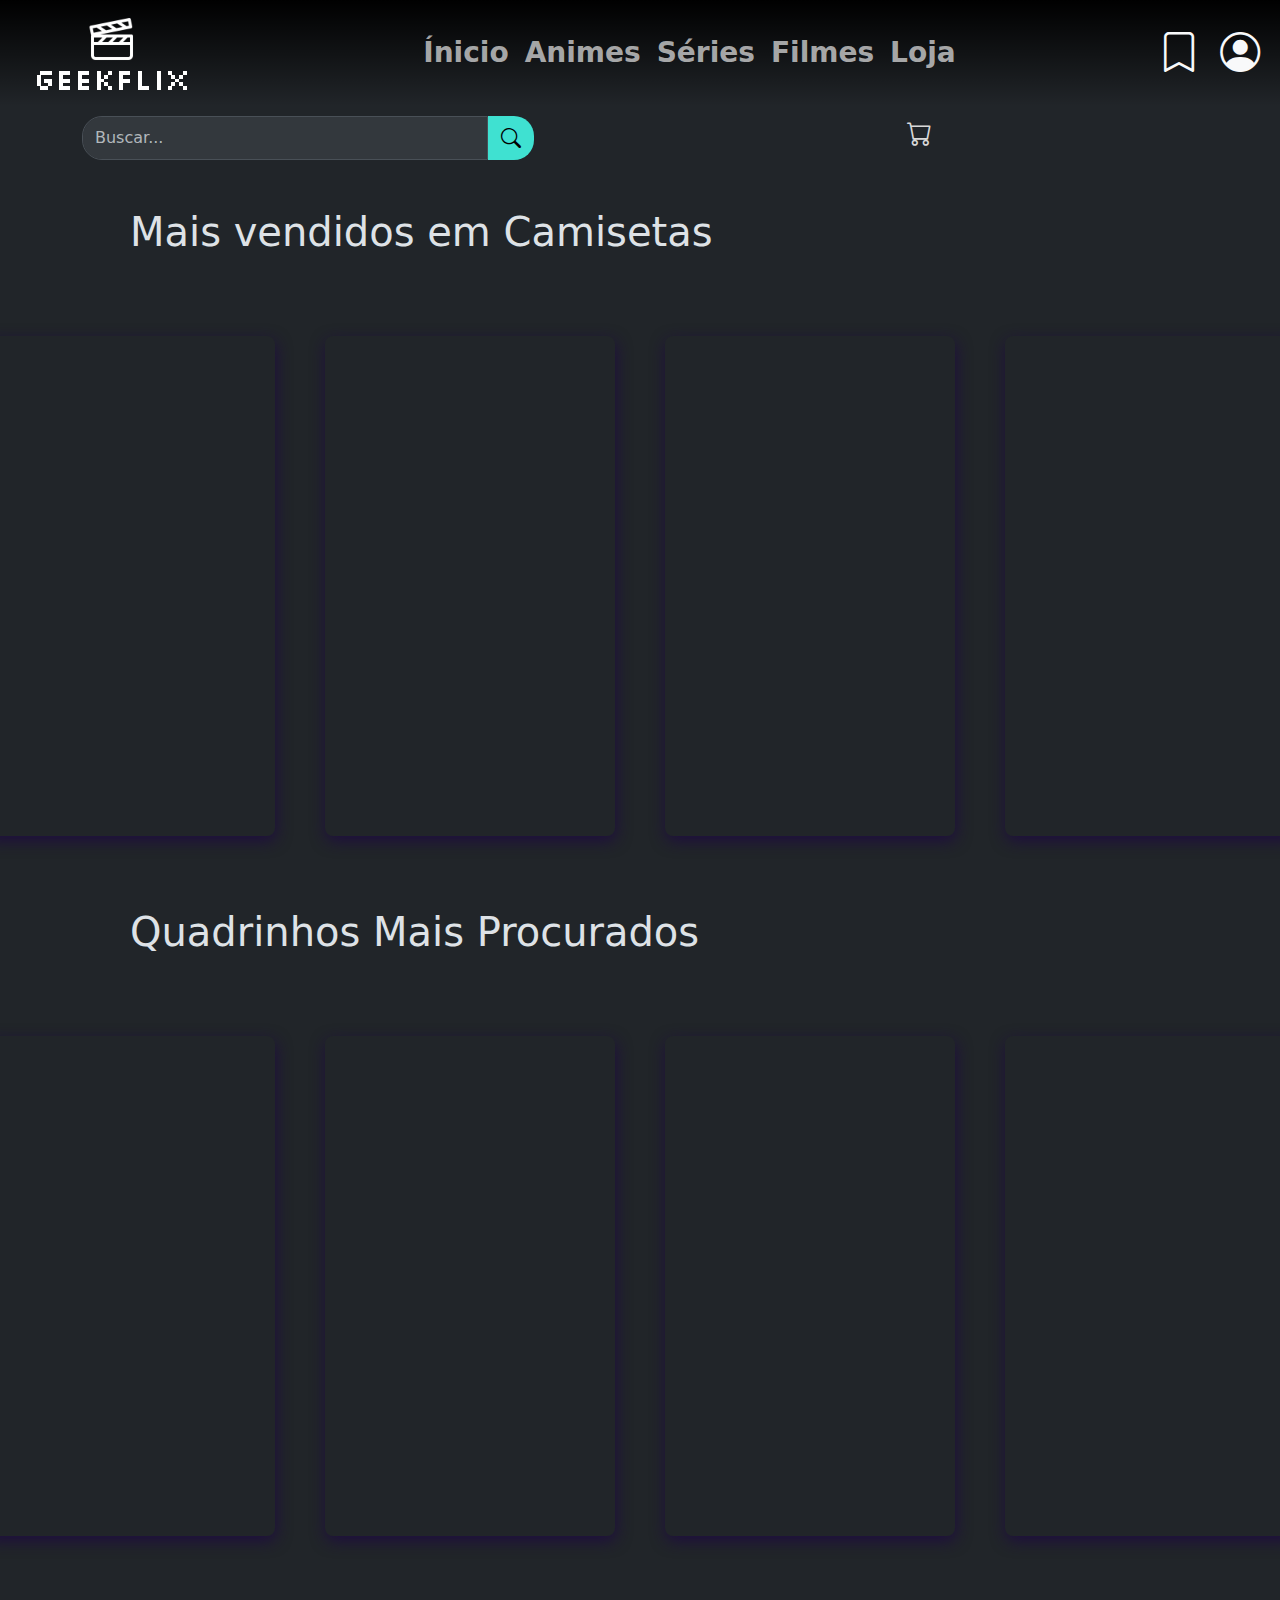
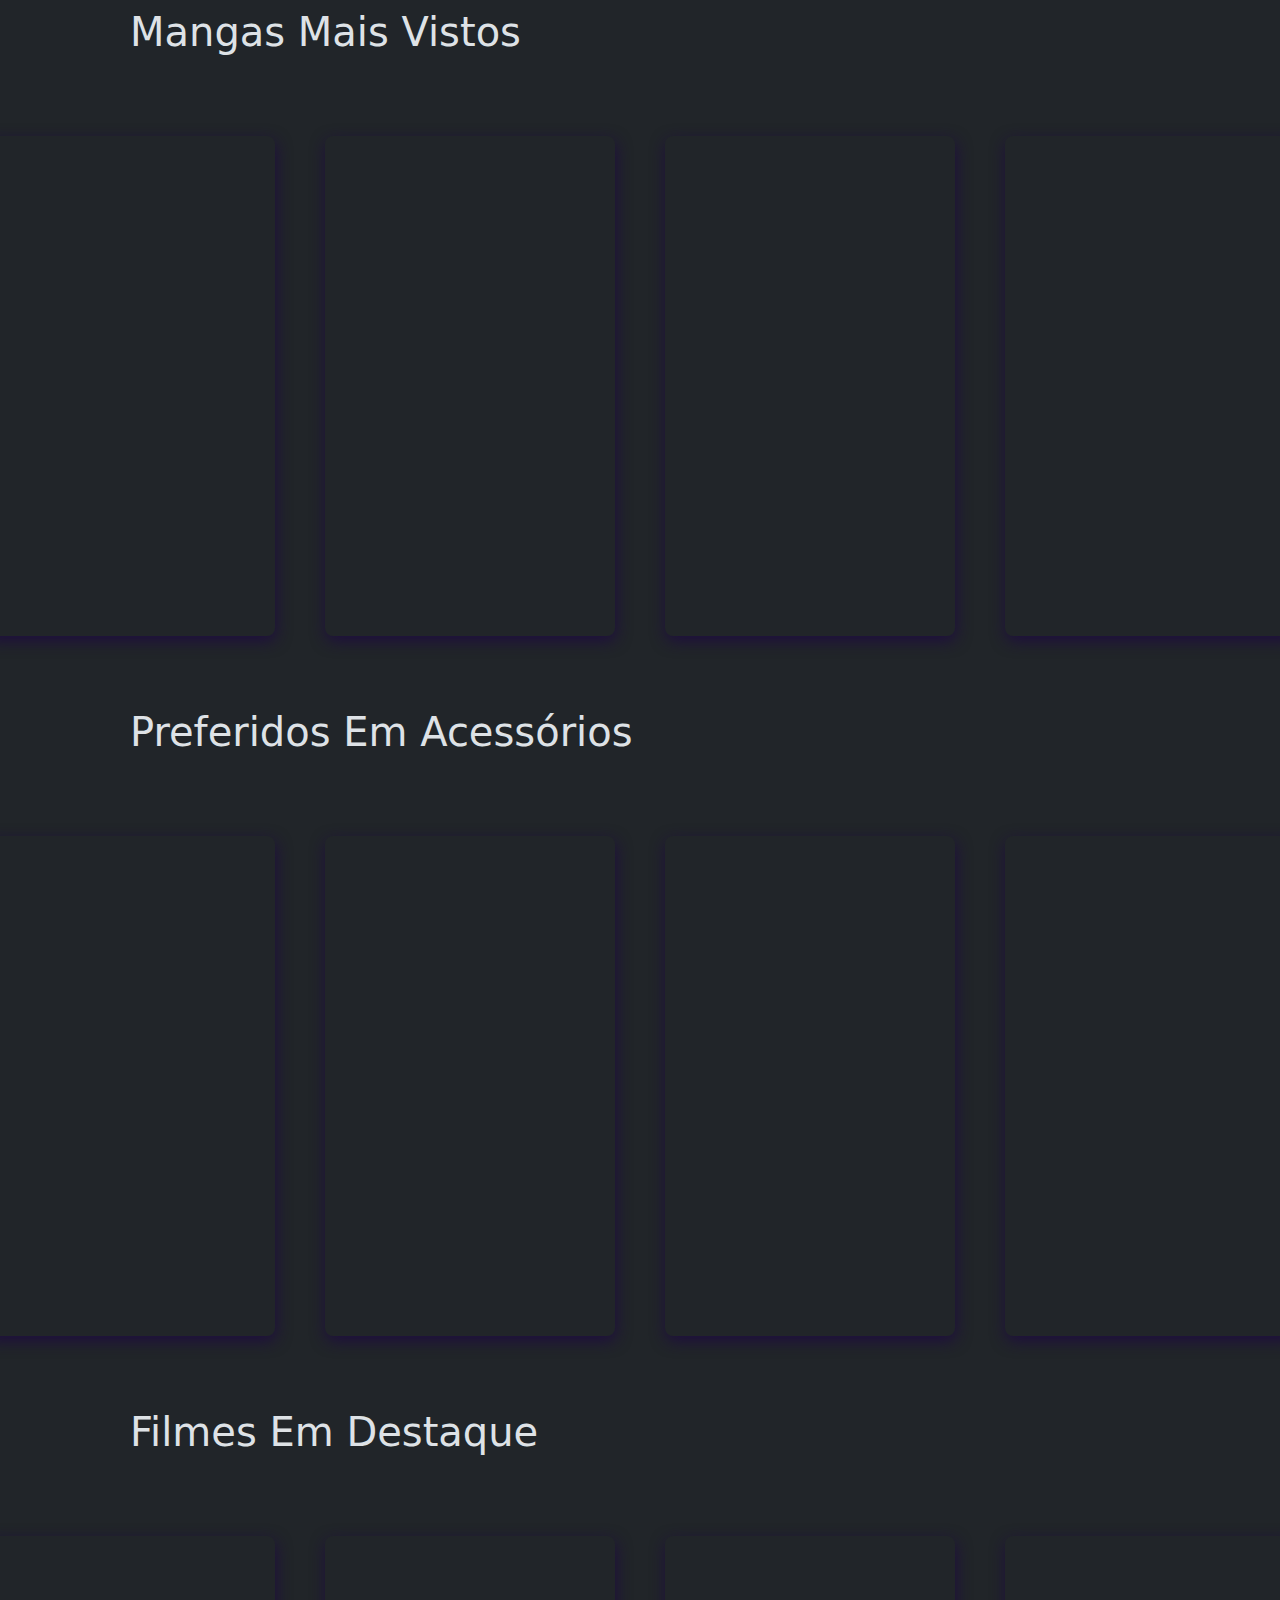
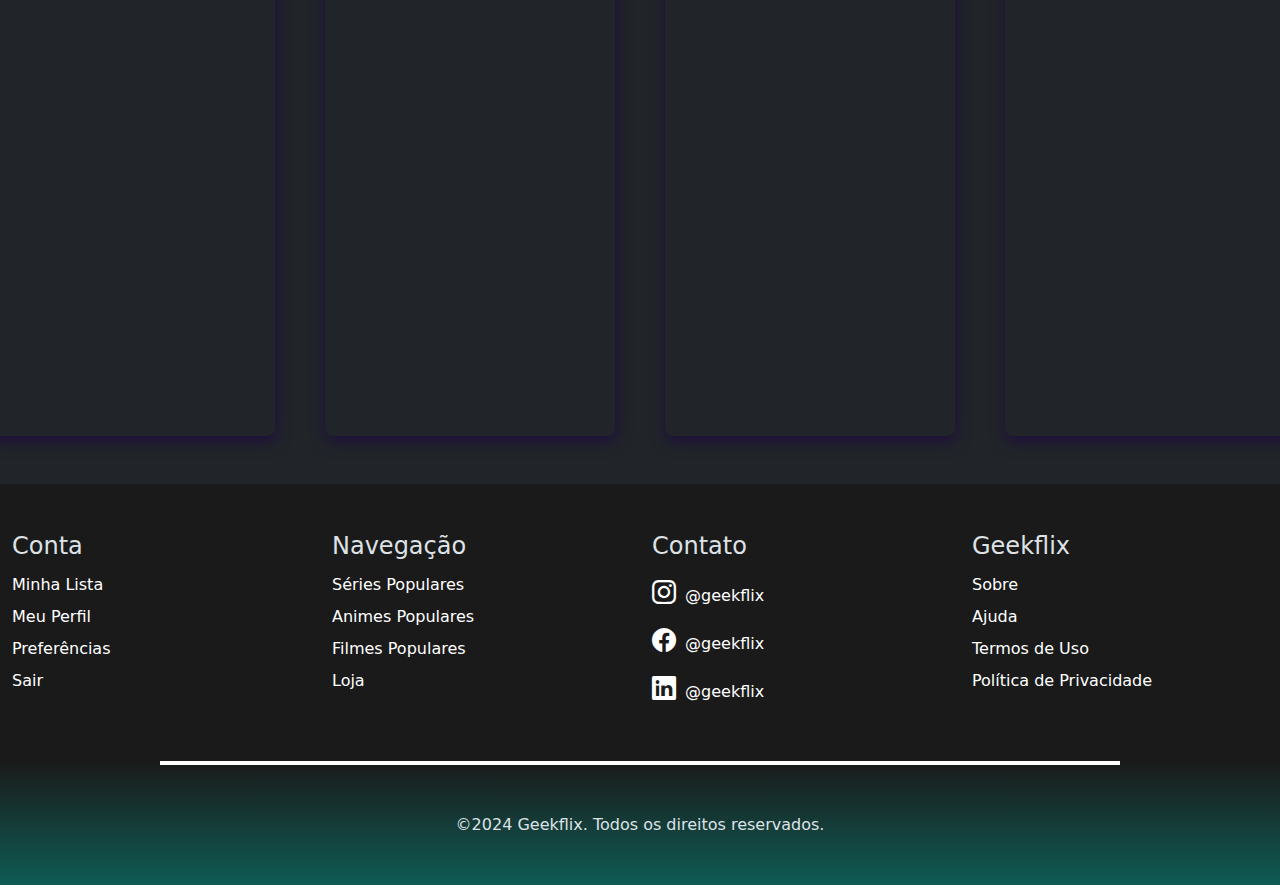
==== Area_Loja.html @ 6a442ac2 "UPDATE: update" ====
<!DOCTYPE html>
<html lang="en" data-bs-theme="dark">

<head>
  <meta charset="UTF-8">
  <meta name="viewport" content="width=device-width, initial-scale=1.0">

  <link href="https://cdn.jsdelivr.net/npm/bootstrap@5.3.3/dist/css/bootstrap.min.css" rel="stylesheet"
    integrity="sha384-QWTKZyjpPEjISv5WaRU9OFeRpok6YctnYmDr5pNlyT2bRjXh0JMhjY6hW+ALEwIH" crossorigin="anonymous">
  <script src="https://cdn.jsdelivr.net/npm/bootstrap@5.3.3/dist/js/bootstrap.bundle.min.js"
    integrity="sha384-YvpcrYf0tY3lHB60NNkmXc5s9fDVZLESaAA55NDzOxhy9GkcIdslK1eN7N6jIeHz"
    crossorigin="anonymous"></script>

  <link rel="stylesheet" href="https://cdn.jsdelivr.net/npm/bootstrap-icons@1.11.3/font/bootstrap-icons.min.css">

  <link rel="stylesheet" href="styles/Area_loja.css">

  <title>Geekstore</title>
</head>

<body>


  <header class="navbar navbar-expand-md">
    <div class="container-xxl">
      <a class="navbar-brand" href="./index.html#"><img src="images/logo.png" alt="logo" width="200px"
          height="80px"></a>

      <button class="navbar-toggler" type="button" data-bs-toggle="collapse" data-bs-target="#main-nav"
        aria-controls="main-nav" aria-expanded="false" aria-label="Toggle navigation">
        <span class="navbar-toggler-icon"></span>
      </button>

      <ul class="collapse navbar-nav navbar-collapse flex-row justify-content-center fs-3 fw-bold" id="main-nav">
        <li class="nav-item d-md-block d-none"><a class="nav-link px-2" aria-current="page"
            href="./index.html#">Ínicio</a></li>
        <li class="nav-item d-md-block d-none"><a class="nav-link px-2" href="./index.html#animes">Animes</a>
        </li>
        <li class="nav-item d-md-block d-none"><a class="nav-link px-2" href="./index.html#series">Séries</a>
        </li>
        <li class="nav-item d-md-block d-none"><a class="nav-link px-2" href="./index.html#filmes">Filmes</a>
        </li>
        <li class="nav-item d-block d-md-none"><a class="nav-link px-2" href="./index.html#animes">Assistir</a>
        </li>
        <li class="nav-item"><a class="nav-link px-2" href="#">Loja</a></li>
        <li class="nav-item d-block d-md-none"><a class="nav-link px-2" href="#">Conta</a></li>
        <li class="nav-item d-block d-md-none"><a class="nav-link px-2" href="#">Lista</a></li>
      </ul>

      <div class="justify-content-between d-none d-md-block">
        <a href="./minhalista.html" class="link-light"><i class="bi bi-bookmark h1 px-2"></i></a>
        <a href="#" class="link-light"><i class="bi bi-person-circle h1 px-2"></i></a>
      </div>
    </div>
  </header>


  <main class="container-lg">
    <div class="d-flex w-75" style="margin-top: 10px;">
      <form class="d-flex w-100" role="search">
        <input class="form-control w-50" type="search" placeholder="Buscar..." aria-label="Pesquisar"
          style="border-radius: 20px 0px 0px 20px;  background-color: #33383d; color: white;">
        <button class="btn fs-5" type="submit"
          style="border-radius: 0px 20px 20px 0px; background-color: #3FE1D1; color: black;"><i
            class="bi bi-search"></i></button>
      </form>
      <a href="#"><i class="bi bi-cart" style="color: #D9D9D9; font-size: 25px; margin-left: 50%;"></i></a>
    </div>

    <div class="w-75 h-25 bg-light d-flex justify-content-center"><img src="" alt=""></div>
    <h1 class="p-5">Mais vendidos em Camisetas</h1>

    <br />

    <!-- Cards de camisas -->
    <section>
      <div class="container">
        <div>
          <div class="content">
            <h2>Camiseta Harry Potter Capa Lufa Lufa</h2>
            <span>R$ 79,90</span>
          </div>
        </div>
        <div>
          <div class="content">
            <h2>Camiseta Divertida Mente Vozes da Minha Cabeça</h2>
            <span>R$ 89,90</span>
          </div>
        </div>
        <div>
          <div class="content">
            <h2>Camiseta One Piece Straw Hat</h2>
            <span>R$ 79,90</span>
          </div>
        </div>
        <div>
          <div class="content">
            <h2>Camiseta masculina Majin Boo rosa</h2>
            <span>R$ 89,90</span>
          </div>
        </div>
      </div>
    </section>
    <!-- fim -->
    <br />

    <h1 class="p-5">Quadrinhos Mais Procurados</h1>


    <br />

    <!-- Cards dos quadrinhos -->
    <section>
      <div class="container2">
        <div>
          <div class="content">
            <h2>Homem-Aranha 2099 Vol. 1</h2>
            <span>R$ 104,90</span>
          </div>
        </div>
        <div>
          <div class="content">
            <h2>Deadpool: Sangue Ruim</h2>
            <span>R$ 29,95</span>
          </div>
        </div>
        <div>
          <div class="content">
            <h2>Batman: Um Cavaleiro Das Trevas</h2>
            <span>R$ 37,45</span>
          </div>
        </div>
        <div>
          <div class="content">
            <h2>Ponto De Ignição</h2>
            <span>R$ 42,45</span>
          </div>
        </div>
      </div>
    </section>
    <!-- fim -->
    <br />

    <h1 class="p-5">Mangas Mais Vistos</h1>

    <br />

    <!-- Parte dos mangas-->
    <section>
      <div class="container3">
        <div>
          <div class="content">
            <h2>Jujutsu Kaisen Vol. 25</h2>
            <span>R$ 39,90</span>
          </div>
        </div>
        <div>
          <div class="content">
            <h2>One Piece Vol. 105</h2>
            <span>R$ 34,90</span>
          </div>
        </div>
        <div>
          <div class="content">
            <h2>Berserk Vol. 42</h2>
            <span>R$ 40,90</span>
          </div>
        </div>
        <div>
          <div class="content">
            <h2>Vinland Saga Vol. 24</h2>
            <span>R$ 24,90</span>
          </div>
        </div>
      </div>
    </section>
    <!-- Fim -->
    <br />

    <h1 class="p-5">Preferidos Em Acessórios</h1>

    <br />
    <!-- Parte dos Acessórios-->
    <section>
      <div class="container4">
        <div>
          <div class="content">
            <h2>Captain America - 1/4 Legacy Replica - The Infinity Saga - Iron Studios</h2>
            <span>R$6.999,00</span>
          </div>
        </div>
        <div>
          <div class="content">
            <h2>Ecobag Studio Ghibli Princesa Mononoke</h2>
            <span>R$ 39,90 </span>
          </div>
        </div>
        <div>
          <div class="content">
            <h2>Kit 3 pins Stranger Things multicor</h2>
            <span>R$ 45,90</span>
          </div>
        </div>
        <div>
          <div class="content">
            <h2>Tiara Da Elsa Para Crianças</h2>
            <span>R$ 63,68</span>
          </div>
        </div>
      </div>
    </section>
    <!-- Fim -->
    <br />

    <h1 class="p-5">Filmes Em Destaque</h1>

    <br />
    <!-- Parte dos filmes-->
    <section>
      <div class="container5">
        <div>
          <div class="content">
            <h2>Homem-Aranha: Através do Aranhaverso</h2>
            <span>Ver mais</span>
          </div>
        </div>
        <div>
          <div class="content">
            <h2>De Volta para o Futuro</h2>
            <span>Ver mais</span>
          </div>
        </div>
        <div>
          <div class="content">
            <h2>Avatar</h2>
            <span>Ver mais</span>
          </div>
        </div>
        <div>
          <div class="content">
            <h2>Vingadores: Ultimato</h2>
            <span>Ver mais</span>
          </div>
        </div>
      </div>
    </section>
    <!-- Fim -->
  </main>

  <footer class="pt-5 mt-5">
    <div class="container-xxl">
      <div class="row lh-lg">
        <div class="col-3 d-none d-md-block">
          <h4>Conta</h4>
          <a href="#" class="nav-link link-body-emphasis">Minha Lista</a>
          <a href="#" class="nav-link link-body-emphasis">Meu Perfil</a>
          <a href="#" class="nav-link link-body-emphasis">Preferências</a>
          <a href="#" class="nav-link link-body-emphasis">Sair</a>
        </div>
        <div class="col-3 d-none d-md-block">
          <h4>Navegação</h4>
          <a href="#" class="nav-link link-body-emphasis">Séries Populares</a>
          <a href="#" class="nav-link link-body-emphasis">Animes Populares</a>
          <a href="#" class="nav-link link-body-emphasis">Filmes Populares</a>
          <a href="#" class="nav-link link-body-emphasis">Loja</a>
        </div>
        <div class="col-6 col-md-3">
          <h4>Contato</h4>
          <a href="#" class="nav-link link-body-emphasis"><i class="bi bi-instagram fs-4 me-1"></i>
            @geekflix</a>
          <a href="#" class="nav-link link-body-emphasis"><i class="bi bi-facebook fs-4 me-1"></i>
            @geekflix</a>
          <a href="#" class="nav-link link-body-emphasis"><i class="bi bi-linkedin fs-4 me-1"></i>
            @geekflix</a>
        </div>
        <div class="col-6 col-md-3">
          <h4>Geekflix</h4>
          <a href="#" class="nav-link link-body-emphasis">Sobre</a>
          <a href="#" class="nav-link link-body-emphasis">Ajuda</a>
          <a href="#" class="nav-link link-body-emphasis">Termos de Uso</a>
          <a href="#" class="nav-link link-body-emphasis">Política de Privacidade</a>
        </div>
      </div>
    </div>
    <hr class="my-5 w-75 m-auto border border-2 border-white opacity-100">
    <p class="w-100 text-center pb-5 m-0">&copy;2024 Geekflix. Todos os direitos reservados.</p>
  </footer>
</body>

</html>
---- styles/Area_loja.css ----
@import url("https://fonts.googleapis.com/css2?family=Ubuntu+Mono&display=swap");

header {
  background: linear-gradient(to bottom, #000, #00000000);
  /* background-color: var(--cor-principal); */
}

.search-container {
  display: flex;
  align-items: center;
  width: 100%;
  height: 100%;
  max-width: 500px;
  /* Ajuste o tamanho da barra de busca */
  margin: auto;
  border-radius: 100px;
  /* Bordas arredondadas */
  overflow: hidden;
  /* Sombra para dar destaque */
}

.search-input {
  flex: 1;
  padding: 10px 20px;
  border: none;
  outline: none;
  font-size: 16px;
  background-color: #212529;
  
}

.search-button {
  background-color: #20C997;
  color: #000;
  border: none;
  padding: 2px 20px;
  cursor: pointer;
  display: flex;
  align-items: center;
  justify-content: center;
  
}


.search-button i {
  font-size: 26px;
}


.search-button:hover {
  background-color: #489795;
}



/* Parte das camisetas */
.container {
  width: 100%;
  display: flex;
  justify-content: center;
  height: 500px;
  gap: 50px;
}
.container > div {
  flex: 0 0 290px;
  border-radius: 0.5rem;
  transition: 0.5s ease-in-out;
  cursor: pointer;
  box-shadow: 1px 5px 15px #1e0e3e;
  position: relative;
  overflow: hidden;
}

.container > div:nth-of-type(1) {
  background: url("https://tfcprw.vtexassets.com/arquivos/ids/175076-1200-auto?v=638557137884930000&width=1200&height=auto&aspect=true") no-repeat 50%/cover;
}
.container > div:hover:nth-of-type(1) {
  background: url("https://tfcprw.vtexassets.com/arquivos/ids/175077-1200-auto?v=638557137956230000&width=1200&height=auto&aspect=true") no-repeat 50%/cover;
}

.container > div:nth-of-type(2) {
  background: url("https://tfcprw.vtexassets.com/arquivos/ids/174150-1200-auto?v=638544165686170000&width=1200&height=auto&aspect=true") no-repeat 50%/cover;
}
.container > div:hover:nth-of-type(2) {
  background: url("https://tfcprw.vtexassets.com/arquivos/ids/174152-1200-auto?v=638544165997200000&width=1200&height=auto&aspect=true") no-repeat 50%/cover;
}


.container > div:nth-of-type(3) {
  background: url("https://tfcprw.vtexassets.com/arquivos/ids/175627-1200-auto?v=638599368177200000&width=1200&height=auto&aspect=true") no-repeat 50%/cover;
}
.container > div:hover:nth-of-type(3) {
  background: url("https://tfcprw.vtexassets.com/arquivos/ids/175630-1200-auto?v=638599368721670000&width=1200&height=auto&aspect=true") no-repeat 50%/cover;
}


.container > div:nth-of-type(4) {
  background: url("https://static.riachuelo.com.br/RCHLO/15042960001/portrait/f652d1618db59e3b165174825401219cdb39dd68.jpg?imwidth=600") no-repeat 50%/cover;
}
.container > div:hover:nth-of-type(4) {
  background: url("https://static.riachuelo.com.br/RCHLO/15042960001/portrait/48a8fb1a933102b46953d2cdf5aa59ba374f865a.jpg?imwidth=600") no-repeat 50%/cover;
}


.container > div .content {
  font-size: 1.5rem;
  color: #fff;
  display: flex;
  align-items: center;
  padding: 15px;
  opacity: 0;
  flex-direction: column;
  height: 100%;
  justify-content: flex-end;
  background: #02022e;
  background: linear-gradient(0deg, rgba(2, 2, 46, 0.6755077031) 0%, rgba(255, 255, 255, 0) 100%);
  transform: translatey(100%);
  transition: opacity 0.5s ease-in-out, transform 0.5s 0.2s;
  visibility: hidden;
}
.container > div .content span {
  display: block;
  margin-top: 5px;
  font-size: 1.8rem;
}
.container > div .content h2 {
  font-size: 1.5rem;
}
.container > div:hover {
  flex: 0 0 290px;
  box-shadow: 1px 3px 15px #7645d8;
  transform: translatey(-30px);
}
.container > div:hover .content {
  opacity: 1;
  transform: translatey(0%);
  visibility: visible;
}
/* fim */


/* parte dos quadrinhos */
.container2 {
  width: 100%;
  display: flex;
  justify-content: center;
  height: 500px;
  gap: 50px;
}
.container2 > div {
  flex: 0 0 290px;
  border-radius: 0.5rem;
  transition: 0.5s ease-in-out;
  cursor: pointer;
  box-shadow: 1px 5px 15px #1e0e3e;
  position: relative;
  overflow: hidden;
}
.container2 > div:nth-of-type(1) {
  background: url("https://d14d9vp3wdof84.cloudfront.net/image/589816272436/image_ckliqna55h4ar418cf11ava648/-S897-FWEBP") no-repeat 50%/cover;
}
.container2 > div:hover:nth-of-type(1) {
  background: url("https://d14d9vp3wdof84.cloudfront.net/image/589816272436/image_kp10egb2d93nfaqo095e52o64m/-S897-FWEBP") no-repeat 50%/cover;
}


.container2 > div:nth-of-type(2) {
  background: url("https://d14d9vp3wdof84.cloudfront.net/image/589816272436/image_aaei0cp8kt5dtal3ghlnn2j326/-S897-FWEBP") no-repeat 50%/cover;
}
.container2 > div:hover:nth-of-type(2) {
  background: url("https://panini.com.br/media/catalog/product/A/D/ADSAN001.jpg?optimize=medium&bg-color=255,255,255&fit=bounds&height=897&width=960&canvas=960:897") no-repeat 50%/cover;
}


.container2 > div:nth-of-type(3) {
  background: url("https://d14d9vp3wdof84.cloudfront.net/image/589816272436/image_edns8chufd55bbpva5kott8m0a/-S897-FWEBP") no-repeat 50%/cover;
}
.container2 > div:hover:nth-of-type(3) {
  background: url("https://panini.com.br/media/catalog/product/A/B/ABCAV001.jpg?optimize=medium&bg-color=255,255,255&fit=bounds&height=897&width=960&canvas=960:897") no-repeat 50%/cover;
}


.container2 > div:nth-of-type(4) {
  background: url("https://d14d9vp3wdof84.cloudfront.net/image/589816272436/image_9d9ns5r4gt6cp7ibhnef09jo61/-S897-FWEBP") no-repeat 50%/cover;
}
.container2 > div:hover:nth-of-type(4) {
  background: url("https://panini.com.br/media/catalog/product/A/P/APONT001.jpg?optimize=medium&bg-color=255,255,255&fit=bounds&height=897&width=960&canvas=960:897") no-repeat 50%/cover;
}


.container2 > div .content {
  font-size: 1.5rem;
  color: #fff;
  display: flex;
  align-items: center;
  padding: 15px;
  opacity: 0;
  flex-direction: column;
  height: 100%;
  justify-content: flex-end;
  background: #02022e;
  background: linear-gradient(0deg, rgba(2, 2, 46, 0.6755077031) 0%, rgba(255, 255, 255, 0) 100%);
  transform: translatey(100%);
  transition: opacity 0.5s ease-in-out, transform 0.5s 0.2s;
  visibility: hidden;
}
.container2 > div .content span {
  display: block;
  margin-top: 5px;
  font-size: 2rem;
}
.container2 > div .content h2 {
  font-size: 1.5rem;
}
.container2 > div:hover {
  flex: 0 0 290px;
  box-shadow: 1px 3px 15px #7645d8;
  transform: translatey(-30px);
}
.container2 > div:hover .content {
  opacity: 1;
  transform: translatey(0%);
  visibility: visible;
}

/* fim */

/* Parte dos mangas */
.container3 {
  width: 100%;
  display: flex;
  justify-content: center;
  height: 500px;
  gap: 50px;
}
.container3 > div {
  flex: 0 0 290px;
  border-radius: 0.5rem;
  transition: 0.5s ease-in-out;
  cursor: pointer;
  box-shadow: 1px 5px 15px #1e0e3e;
  position: relative;
  overflow: hidden;
}

.container3 > div:nth-of-type(1) {
  background: url("https://d14d9vp3wdof84.cloudfront.net/image/589816272436/image_sop8a6gov55g918kkgl7amfq2c/-S897-FWEBP") no-repeat 50%/cover;
}
.container3 > div:hover:nth-of-type(1) {
  background: url("https://d14d9vp3wdof84.cloudfront.net/image/589816272436/image_sop8a6gov55g918kkgl7amfq2c/-S897-FWEBP") no-repeat 50%/cover;
}

.container3 > div:nth-of-type(2) {
  background: url("https://d14d9vp3wdof84.cloudfront.net/image/589816272436/image_pbt3sbpchl381355m5cbsbhi18/-S897-FWEBP") no-repeat 50%/cover;
}
.container3 > div:hover:nth-of-type(2) {
  background: url("https://d14d9vp3wdof84.cloudfront.net/image/589816272436/image_pbt3sbpchl381355m5cbsbhi18/-S897-FWEBP") no-repeat 50%/cover;
}


.container3 > div:nth-of-type(3) {
  background: url("https://d14d9vp3wdof84.cloudfront.net/image/589816272436/image_5ue1gfv3rp7ot78oejmav1mg3f/-S897-FWEBP") no-repeat 50%/cover;
}
.container3 > div:hover:nth-of-type(3) {
  background: url("https://d14d9vp3wdof84.cloudfront.net/image/589816272436/image_5ue1gfv3rp7ot78oejmav1mg3f/-S897-FWEBP") no-repeat 50%/cover;
}


.container3 > div:nth-of-type(4) {
  background: url("https://d14d9vp3wdof84.cloudfront.net/image/589816272436/image_jc2noottjp00t6f410fp29is04/-S897-FWEBP") no-repeat 50%/cover;
}
.container3 > div:hover:nth-of-type(4) {
  background: url("https://d14d9vp3wdof84.cloudfront.net/image/589816272436/image_jc2noottjp00t6f410fp29is04/-S897-FWEBP") no-repeat 50%/cover;
}


.container3 > div .content {
  font-size: 1.5rem;
  color: #fff;
  display: flex;
  align-items: center;
  padding: 15px;
  opacity: 0;
  flex-direction: column;
  height: 100%;
  justify-content: flex-end;
  background: #02022e;
  background: linear-gradient(0deg, rgba(2, 2, 46, 0.6755077031) 0%, rgba(255, 255, 255, 0) 100%);
  transform: translatey(100%);
  transition: opacity 0.5s ease-in-out, transform 0.5s 0.2s;
  visibility: hidden;
}
.container3 > div .content span {
  display: block;
  margin-top: 5px;
  font-size: 1.8rem;
}
.container3 > div .content h2 {
  font-size: 1.5rem;
}
.container3 > div:hover {
  flex: 0 0 290px;
  box-shadow: 1px 3px 15px #7645d8;
  transform: translatey(-30px);
}
.container3 > div:hover .content {
  opacity: 1;
  transform: translatey(0%);
  visibility: visible;
}
/* fim */

/* Parte dos acessorios */
.container4 {
  width: 100%;
  display: flex;
  justify-content: center;
  height: 500px;
  gap: 50px;
}
.container4 > div {
  flex: 0 0 290px;
  border-radius: 0.5rem;
  transition: 0.5s ease-in-out;
  cursor: pointer;
  box-shadow: 1px 5px 15px #1e0e3e;
  position: relative;
  overflow: hidden;
}

.container4 > div:nth-of-type(1) {
  background: url("https://www.fantoy.com.br/media/catalog/product/cache/5070b15b05522f191912dd31c57262ab/1/1/11-min_3_1.jpg") no-repeat 50%/cover;
}
.container4 > div:hover:nth-of-type(1) {
  background: url("https://www.fantoy.com.br/media/catalog/product/cache/5070b15b05522f191912dd31c57262ab/1/1/11-min_3_1.jpg") no-repeat 50%/cover;
}

.container4 > div:nth-of-type(2) {
  background: url("https://www.capsulashop.com.br/cdn/shop/products/ecobag-princesa-mononoke.jpg?v=1695774181&width=800") no-repeat 50%/cover;
}
.container4 > div:hover:nth-of-type(2) {
  background: url("https://www.capsulashop.com.br/cdn/shop/products/ecobag-princesa-mononoke.jpg?v=1695774181&width=800") no-repeat 50%/cover;
}


.container4 > div:nth-of-type(3) {
  background: url("https://static.riachuelo.com.br/RCHLO/15075370/portrait/9fc985f346481a80df4ea9ad00f3b2ce7efb3f71.jpg?imwidth=600") no-repeat 50%/cover;
}
.container4 > div:hover:nth-of-type(3) {
  background: url("https://static.riachuelo.com.br/RCHLO/15075370/portrait/9fc985f346481a80df4ea9ad00f3b2ce7efb3f71.jpg?imwidth=600") no-repeat 50%/cover;
}


.container4 > div:nth-of-type(4) {
  background: url("https://cdn-ssl.s7.shopdisney.com/is/image/DisneyShopping/2842056199057?fmt=webp&qlt=70&wid=2000&hei=2000") no-repeat 50%/cover;
}
.container4 > div:hover:nth-of-type(4) {
  background: url("https://cdn-ssl.s7.shopdisney.com/is/image/DisneyShopping/2842056199057?fmt=webp&qlt=70&wid=2000&hei=2000") no-repeat 50%/cover;
}


.container4 > div .content {
  font-size: 1.5rem;
  color: #fff;
  display: flex;
  align-items: center;
  padding: 15px;
  opacity: 0;
  flex-direction: column;
  height: 100%;
  justify-content: flex-end;
  background: #02022e;
  background: linear-gradient(0deg, rgba(2, 2, 46, 0.6755077031) 0%, rgba(255, 255, 255, 0) 100%);
  transform: translatey(100%);
  transition: opacity 0.5s ease-in-out, transform 0.5s 0.2s;
  visibility: hidden;
}
.container4 > div .content span {
  display: block;
  margin-top: 5px;
  font-size: 1.8rem;
}
.container4 > div .content h2 {
  font-size: 1.5rem;
}
.container4 > div:hover {
  flex: 0 0 290px;
  box-shadow: 1px 3px 15px #7645d8;
  transform: translatey(-30px);
}
.container4 > div:hover .content {
  opacity: 1;
  transform: translatey(0%);
  visibility: visible;
}
/* fim */


/* Parte dos filmes */
.container5 {
  width: 100%;
  display: flex;
  justify-content: center;
  height: 500px;
  gap: 50px;
}
.container5 > div {
  flex: 0 0 290px;
  border-radius: 0.5rem;
  transition: 0.5s ease-in-out;
  cursor: pointer;
  box-shadow: 1px 5px 15px #1e0e3e;
  position: relative;
  overflow: hidden;
}

.container5 > div:nth-of-type(1) {
  background: url("https://br.web.img2.acsta.net/c_310_420/pictures/23/05/17/22/43/4869322.jpg") no-repeat 50%/cover;
}
.container5 > div:hover:nth-of-type(1) {
  background: url("https://br.web.img2.acsta.net/c_310_420/pictures/23/05/17/22/43/4869322.jpg") no-repeat 50%/cover;
}

.container5 > div:nth-of-type(2) {
  background: url("https://br.web.img3.acsta.net/c_310_420/medias/nmedia/18/90/95/62/20122008.jpg") no-repeat 50%/cover;
}
.container5 > div:hover:nth-of-type(2) {
  background: url("https://br.web.img3.acsta.net/c_310_420/medias/nmedia/18/90/95/62/20122008.jpg") no-repeat 50%/cover;
}


.container5 > div:nth-of-type(3) {
  background: url("https://br.web.img2.acsta.net/c_310_420/medias/nmedia/18/87/30/40/20028676.jpg") no-repeat 50%/cover;
}
.container5 > div:hover:nth-of-type(3) {
  background: url("https://br.web.img2.acsta.net/c_310_420/medias/nmedia/18/87/30/40/20028676.jpg") no-repeat 50%/cover;
}


.container5 > div:nth-of-type(4) {
  background: url("https://br.web.img2.acsta.net/c_310_420/pictures/19/04/26/17/30/2428965.jpg") no-repeat 50%/cover;
}
.container5 > div:hover:nth-of-type(4) {
  background: url("https://br.web.img2.acsta.net/c_310_420/pictures/19/04/26/17/30/2428965.jpg") no-repeat 50%/cover;
}


.container5 > div .content {
  font-size: 1.5rem;
  color: #fff;
  display: flex;
  align-items: center;
  padding: 15px;
  opacity: 0;
  flex-direction: column;
  height: 100%;
  justify-content: flex-end;
  background: #02022e;
  background: linear-gradient(0deg, rgba(2, 2, 46, 0.6755077031) 0%, rgba(255, 255, 255, 0) 100%);
  transform: translatey(100%);
  transition: opacity 0.5s ease-in-out, transform 0.5s 0.2s;
  visibility: hidden;
}
.container5 > div .content span {
  display: block;
  margin-top: 5px;
  font-size: 1.8rem;
}
.container5 > div .content h2 {
  font-size: 1.5rem;
}
.container5 > div:hover {
  flex: 0 0 290px;
  box-shadow: 1px 3px 15px #7645d8;
  transform: translatey(-30px);
}
.container5 > div:hover .content {
  opacity: 1;
  transform: translatey(0%);
  visibility: visible;
}
/* fim */

footer {
  background-image: linear-gradient(to top, #0F5A53 0.52%, #1A1A1A 30.96%);
}
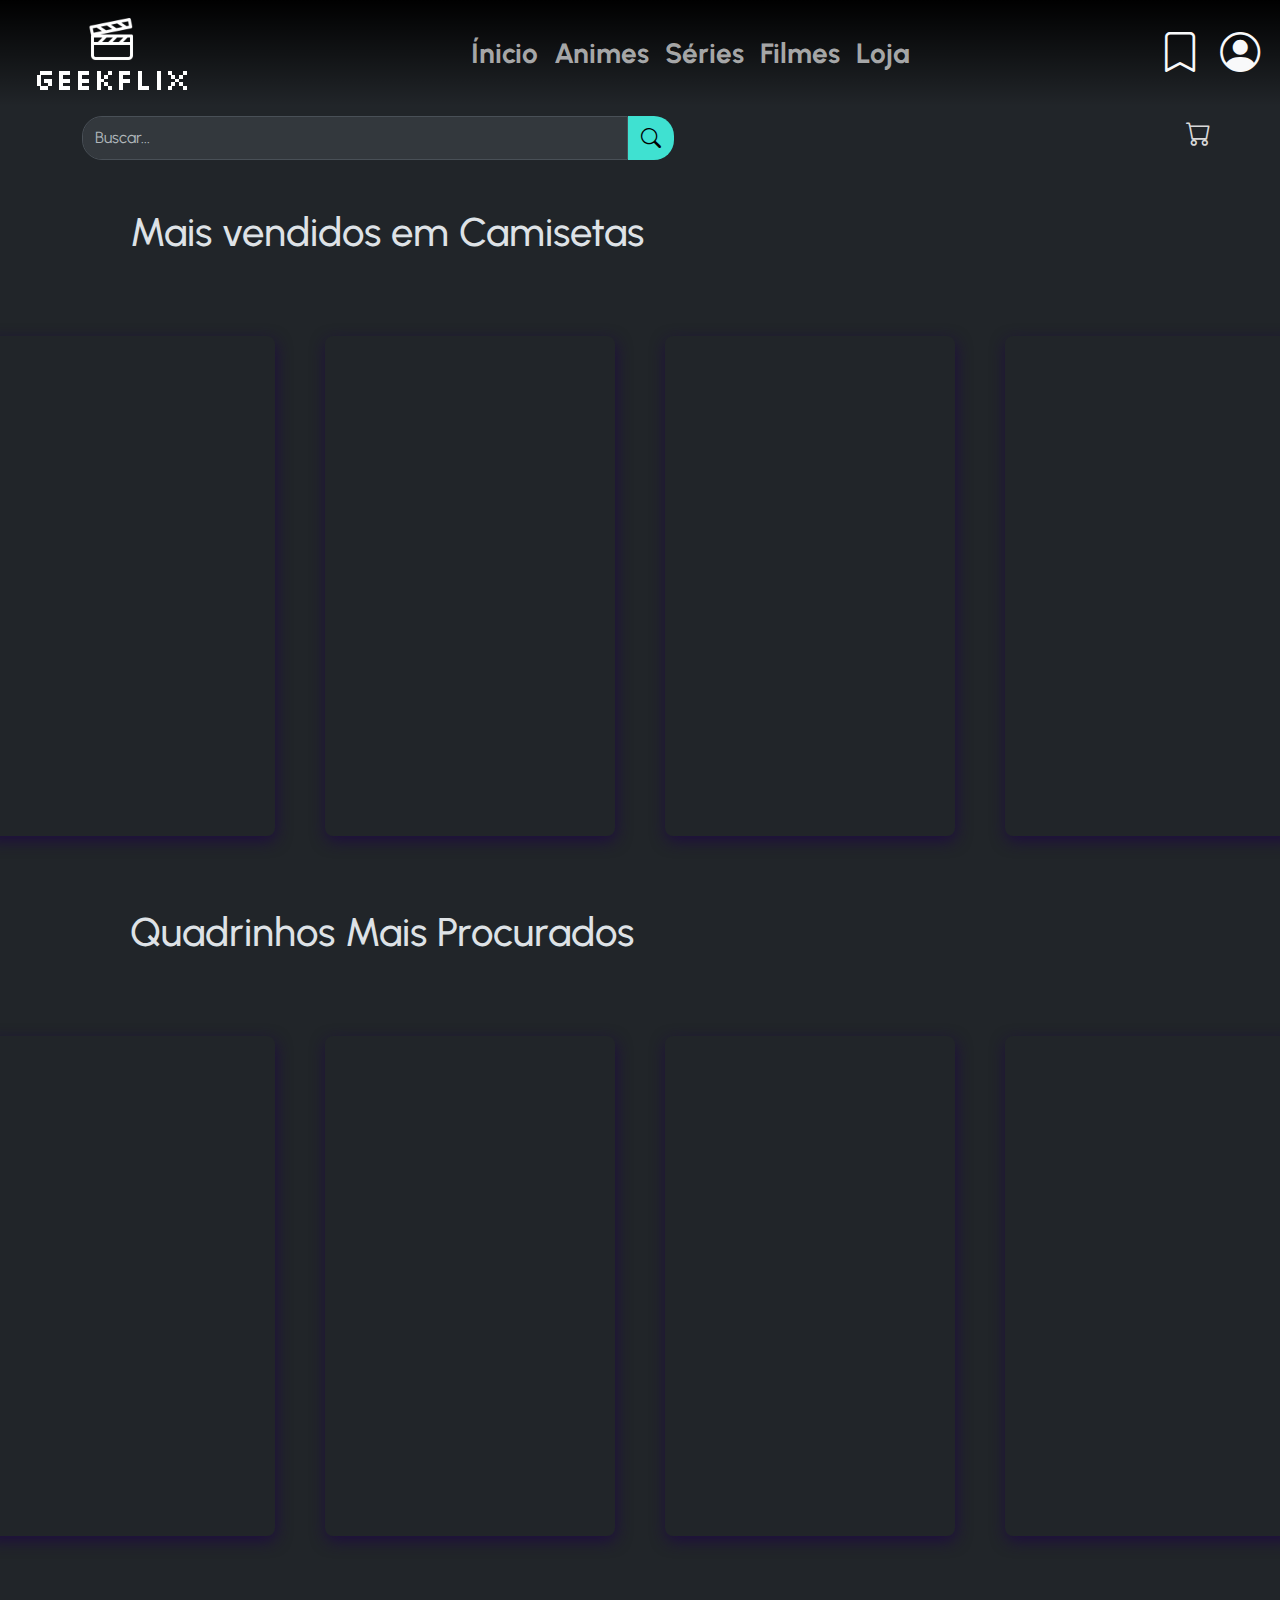
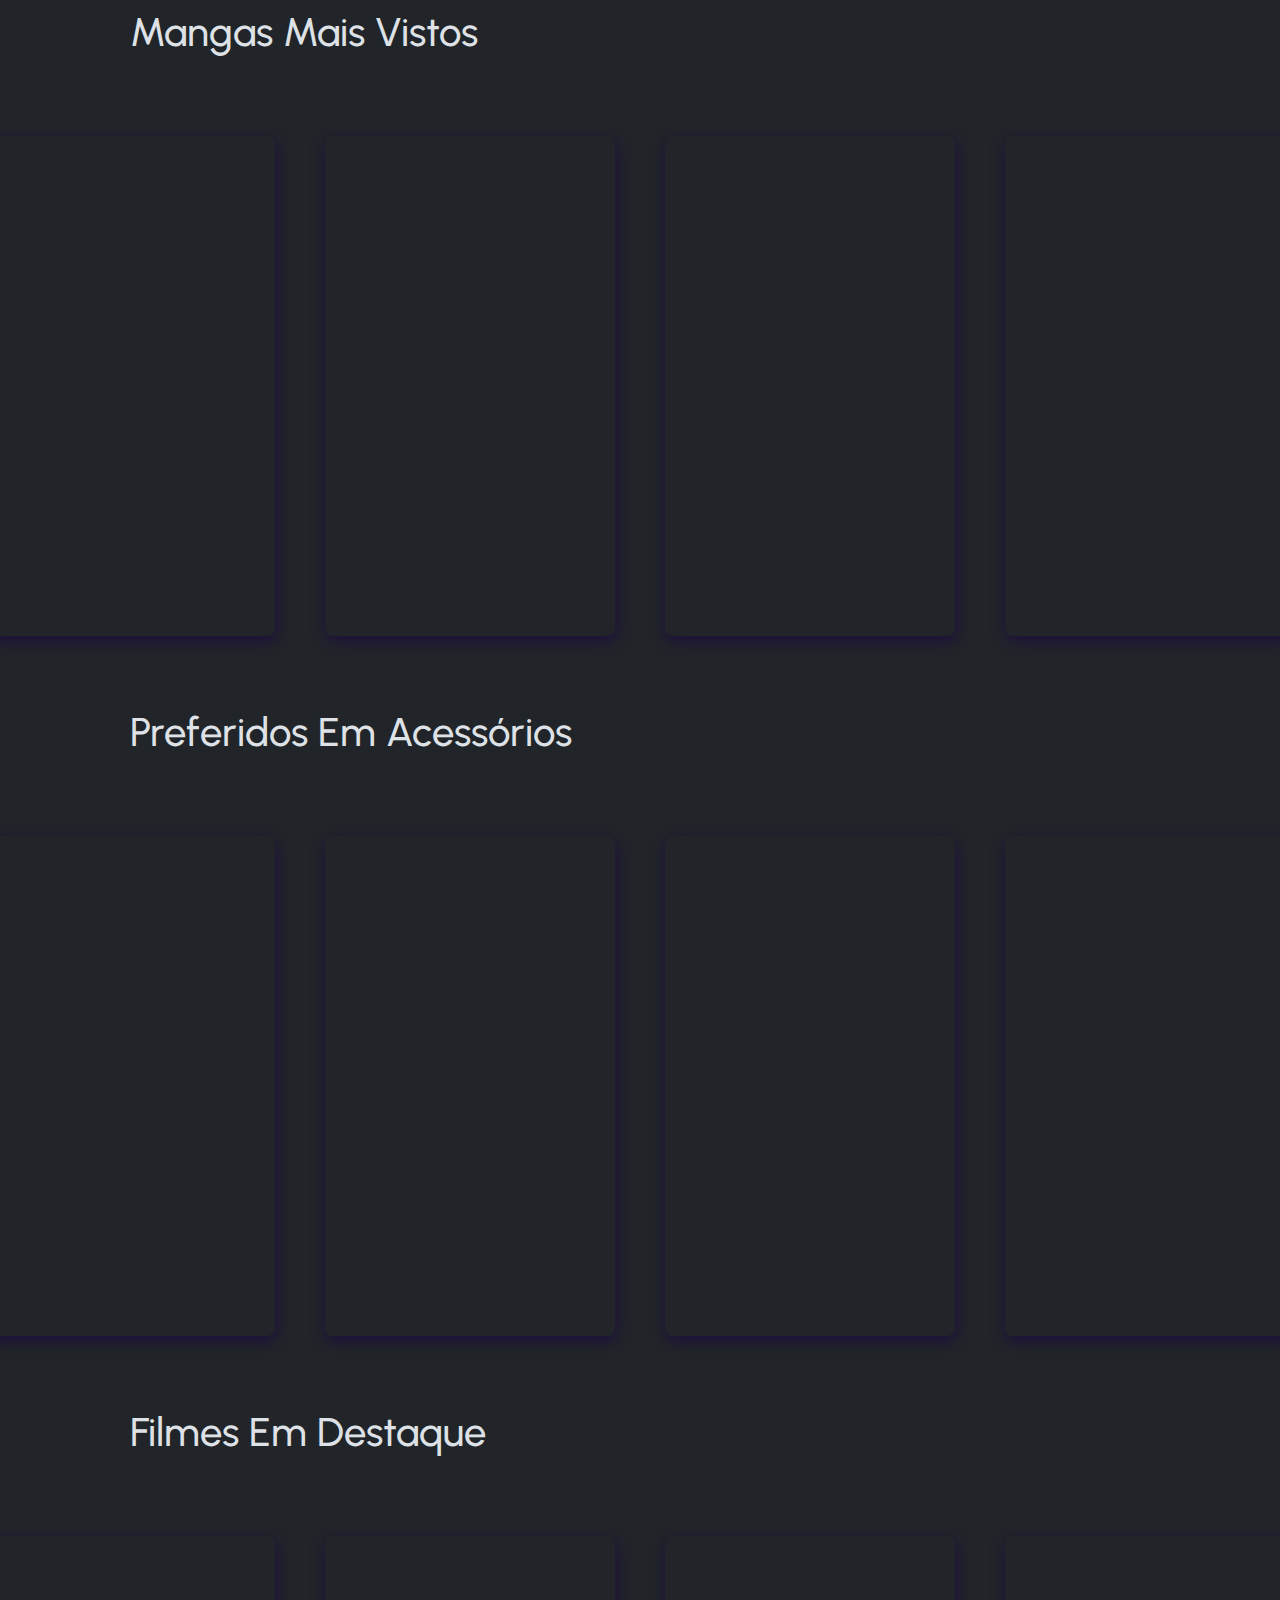
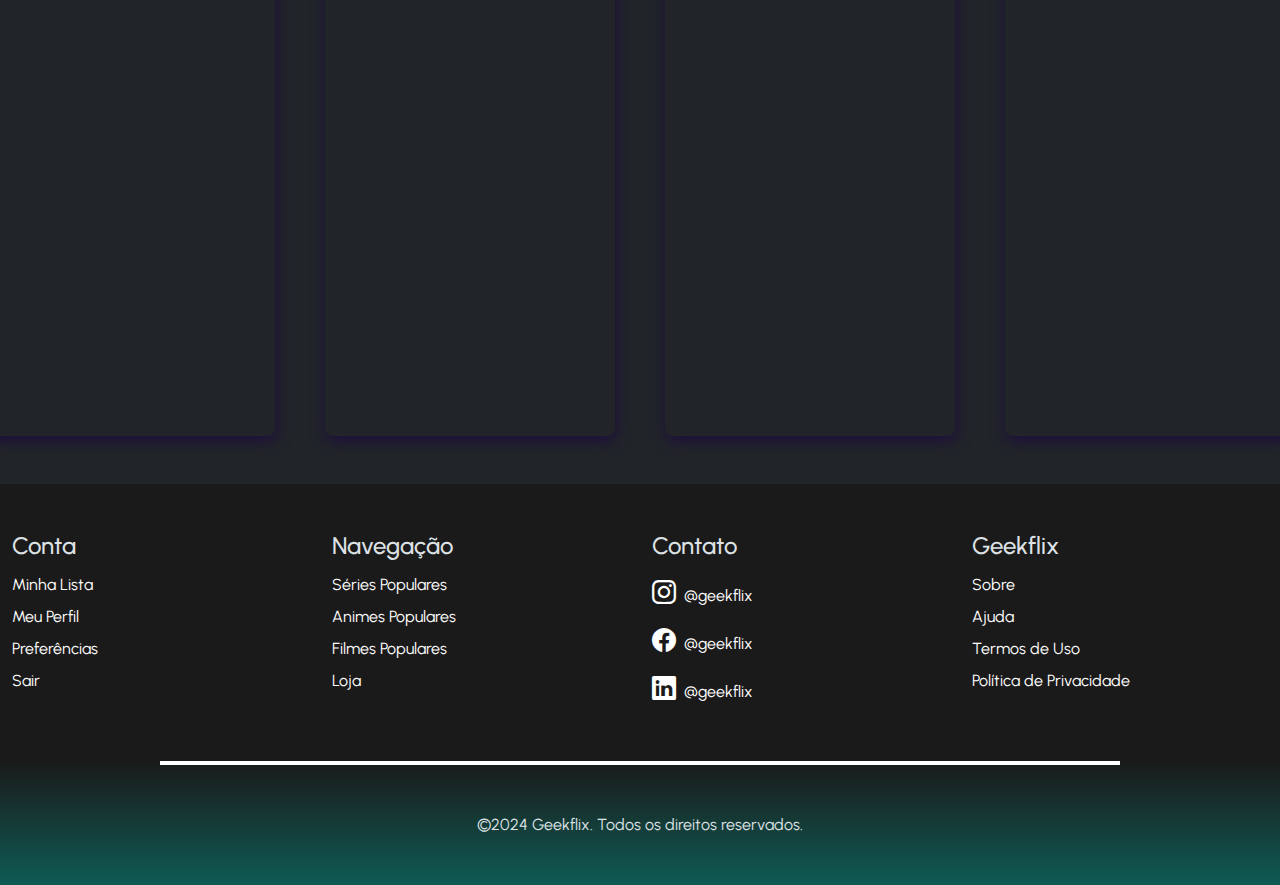
==== commit 7bb1f32f: "UPDATE: area da loja com estilos" ====
--- a/Area_Loja.html
+++ b/Area_Loja.html
@@ -14,6 +14,7 @@
   <link rel="stylesheet" href="https://cdn.jsdelivr.net/npm/bootstrap-icons@1.11.3/font/bootstrap-icons.min.css">
 
   <link rel="stylesheet" href="styles/Area_loja.css">
+  <link rel="stylesheet" href="styles/style.css">
 
   <title>Geekstore</title>
 </head>
@@ -56,7 +57,7 @@
 
 
   <main class="container-lg">
-    <div class="d-flex w-75" style="margin-top: 10px;">
+    <div class="d-flex w-100 me-5" style="margin-top: 10px;">
       <form class="d-flex w-100" role="search">
         <input class="form-control w-50" type="search" placeholder="Buscar..." aria-label="Pesquisar"
           style="border-radius: 20px 0px 0px 20px;  background-color: #33383d; color: white;">
--- a/styles/style.css
+++ b/styles/style.css
@@ -0,0 +1,34 @@
+@font-face {
+    font-family: Urbanist;
+    src: url(../fonts/Urbanist-VariableFont_wght.ttf);
+}
+
+@font-face {
+    font-family: Silkscreen;
+    src: url(../fonts/Silkscreen-Regular.ttf);
+}
+
+:root {
+    --cor-principal: #F55800;
+}
+
+header {
+    background: linear-gradient(to bottom, #000, #00000000);
+    /* background-color: var(--cor-principal); */
+}
+
+#header-loja:hover {
+    background-color: #3FE1D1;
+}
+
+body * {
+    font-family: Urbanist;
+}
+
+footer {
+    background-image: linear-gradient(to top, #0F5A53 0.52%, #1A1A1A 30.96%);
+}
+
+.fundo-laranja {
+    background-color: var(--cor-principal);
+}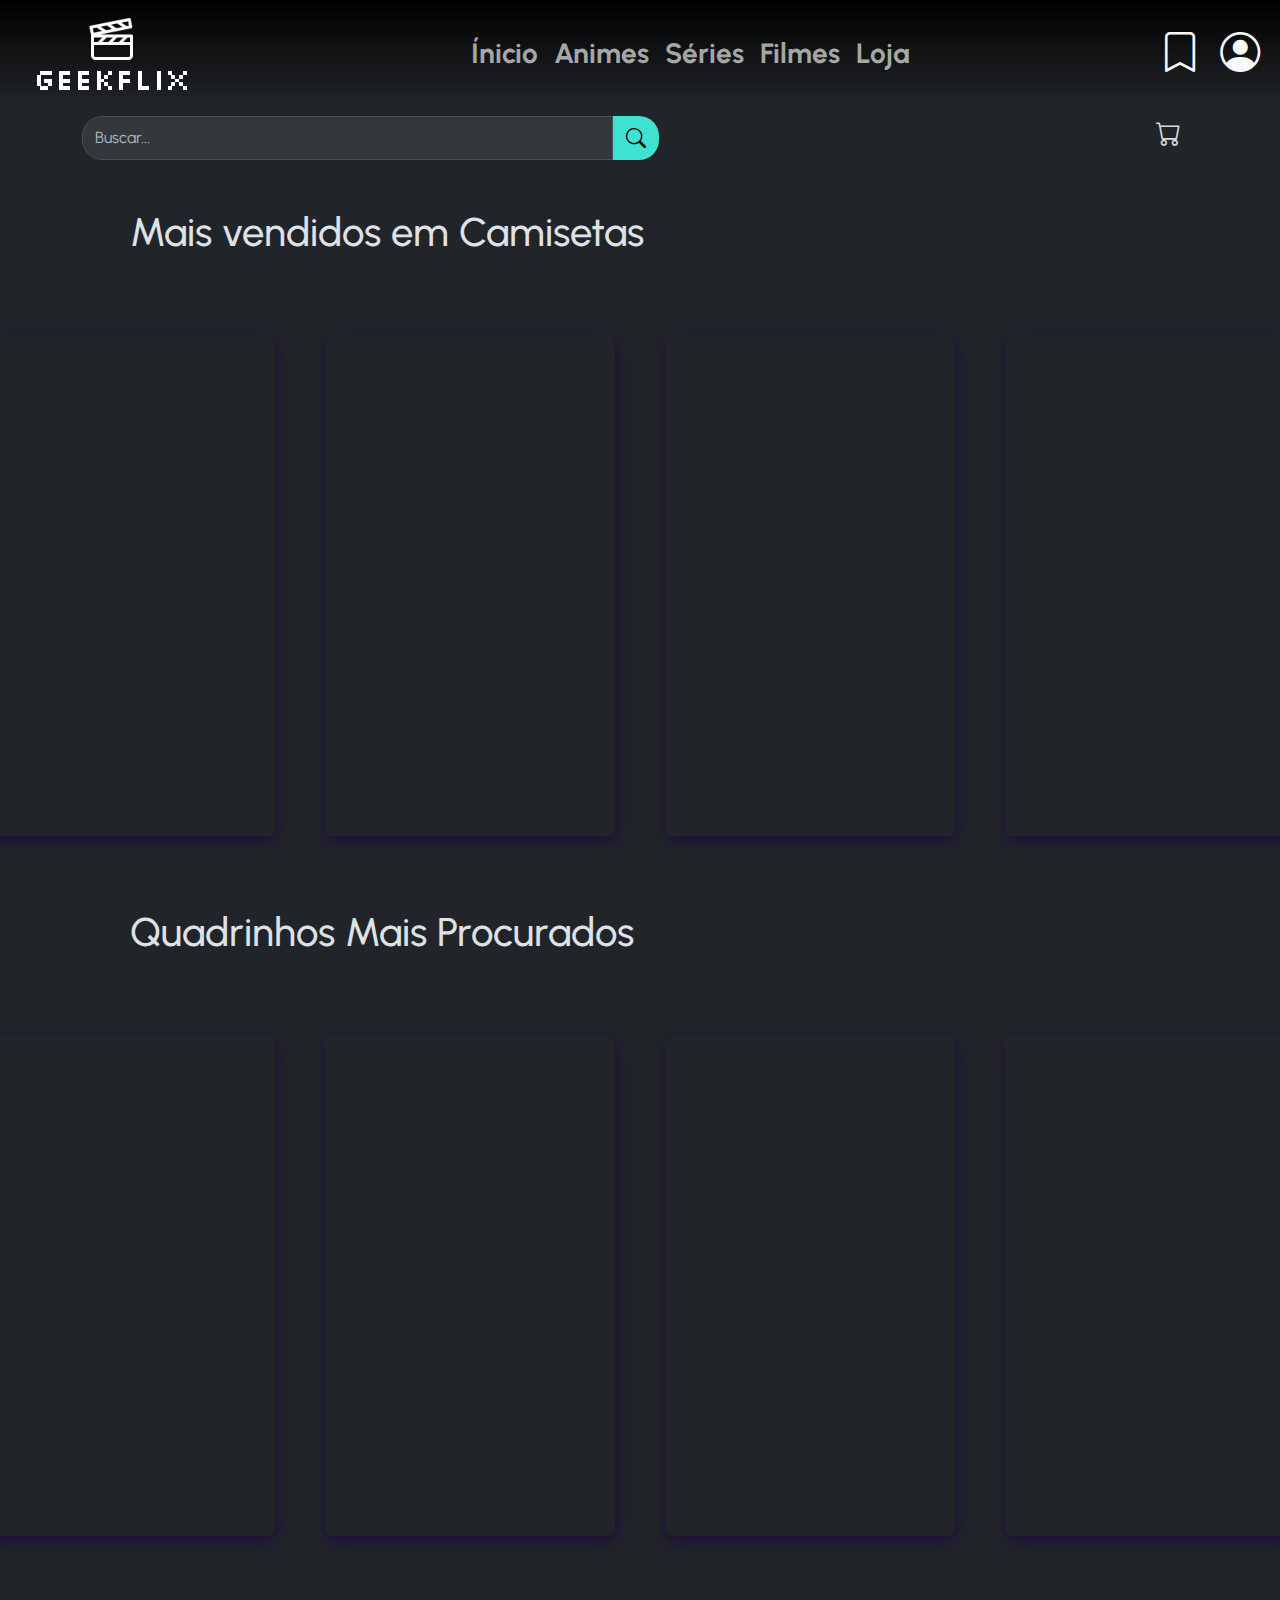
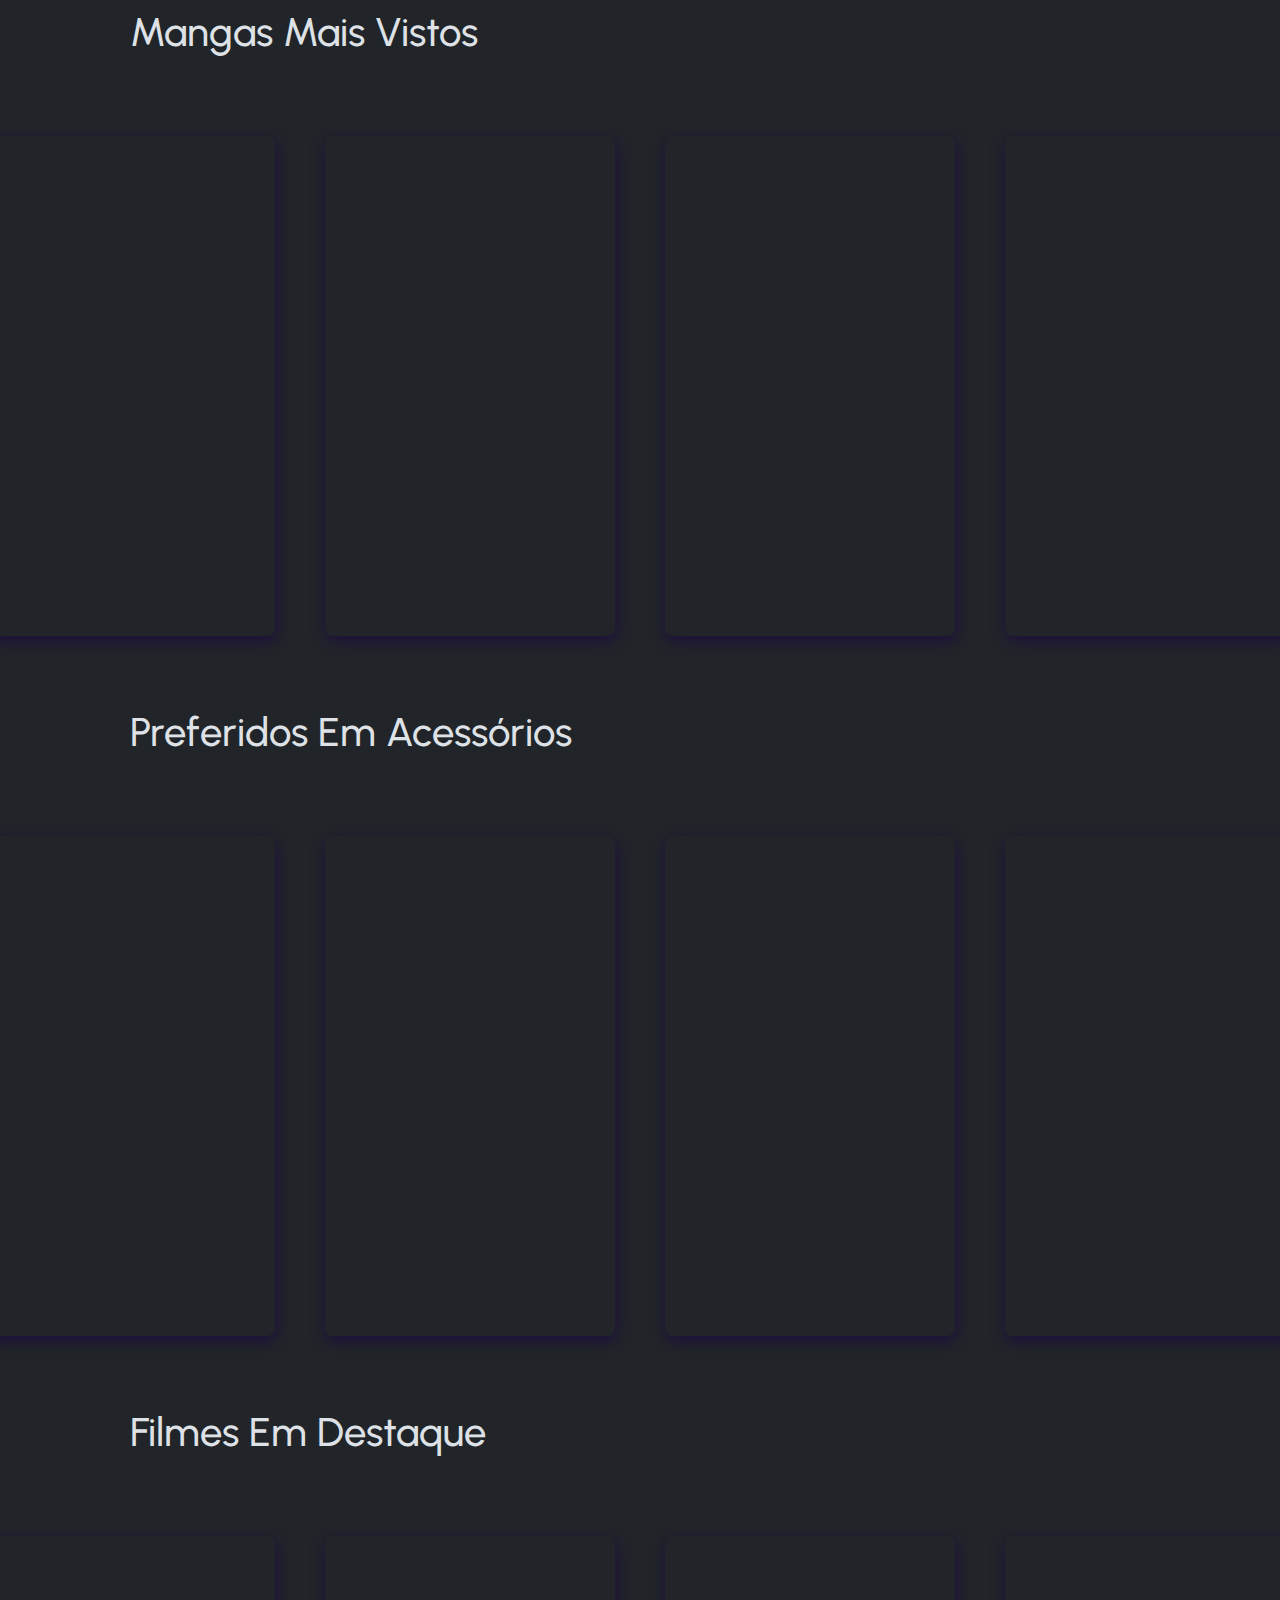
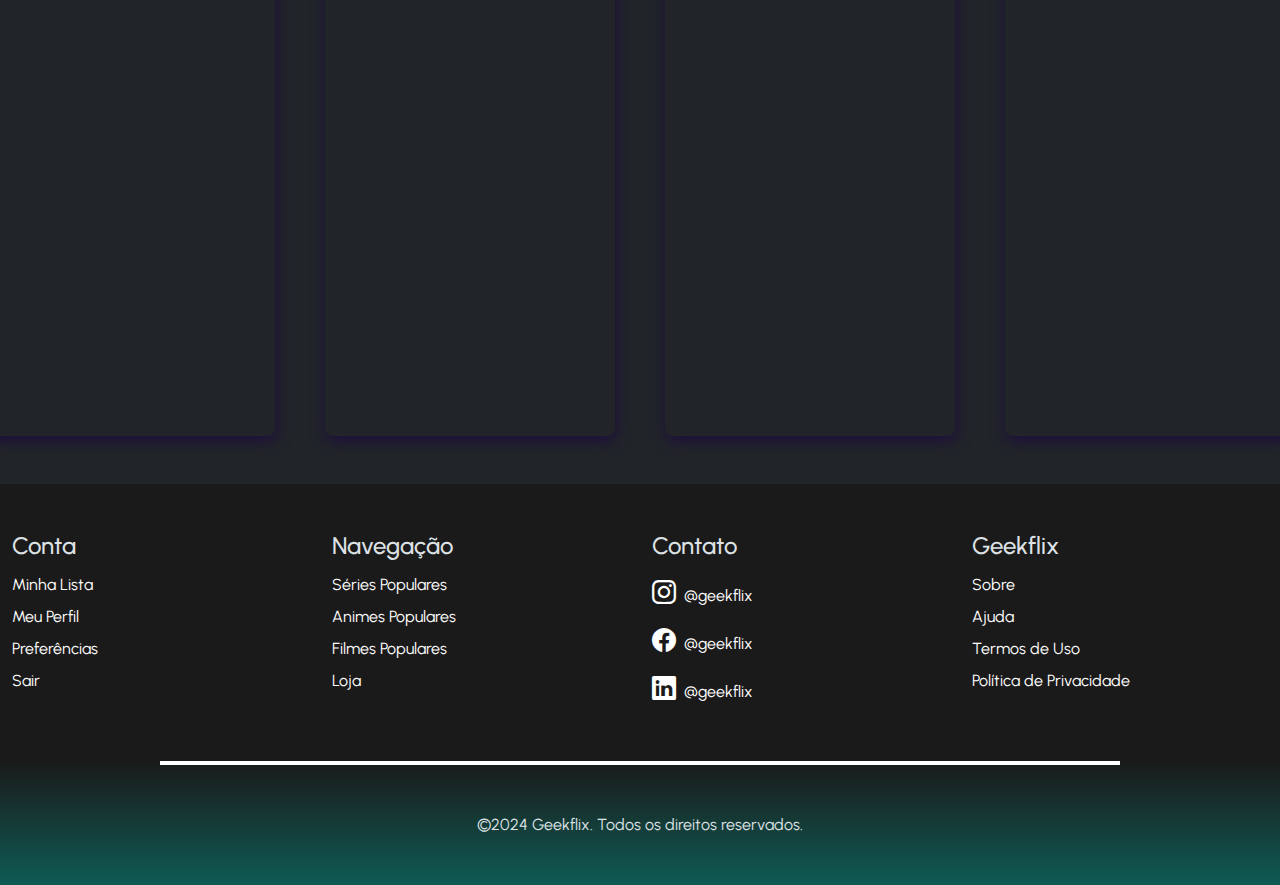
==== commit ce40f1a2: "UPDATE: updates" ====
--- a/Area_Loja.html
+++ b/Area_Loja.html
@@ -1,5 +1,5 @@
 <!DOCTYPE html>
-<html lang="en" data-bs-theme="dark">
+<html lang="pt-br" data-bs-theme="dark">
 
 <head>
   <meta charset="UTF-8">
@@ -43,7 +43,7 @@
         </li>
         <li class="nav-item d-block d-md-none"><a class="nav-link px-2" href="./index.html#animes">Assistir</a>
         </li>
-        <li class="nav-item"><a class="nav-link px-2" href="#">Loja</a></li>
+        <li class="nav-item"><a class="nav-link px-2" href="./Area_Loja.html">Loja</a></li>
         <li class="nav-item d-block d-md-none"><a class="nav-link px-2" href="#">Conta</a></li>
         <li class="nav-item d-block d-md-none"><a class="nav-link px-2" href="#">Lista</a></li>
       </ul>
@@ -57,7 +57,7 @@
 
 
   <main class="container-lg">
-    <div class="d-flex w-100 me-5" style="margin-top: 10px;">
+    <div class="d-flex w-100 me-5" style="margin-top: 10px; padding-right: 30px;">
       <form class="d-flex w-100" role="search">
         <input class="form-control w-50" type="search" placeholder="Buscar..." aria-label="Pesquisar"
           style="border-radius: 20px 0px 0px 20px;  background-color: #33383d; color: white;">
@@ -65,7 +65,8 @@
           style="border-radius: 0px 20px 20px 0px; background-color: #3FE1D1; color: black;"><i
             class="bi bi-search"></i></button>
       </form>
-      <a href="#"><i class="bi bi-cart" style="color: #D9D9D9; font-size: 25px; margin-left: 50%;"></i></a>
+      <a href="./carrinho.html"><i class="bi bi-cart"
+          style="color: #D9D9D9; font-size: 25px; margin-left: 50%;"></i></a>
     </div>
 
     <div class="w-75 h-25 bg-light d-flex justify-content-center"><img src="" alt=""></div>
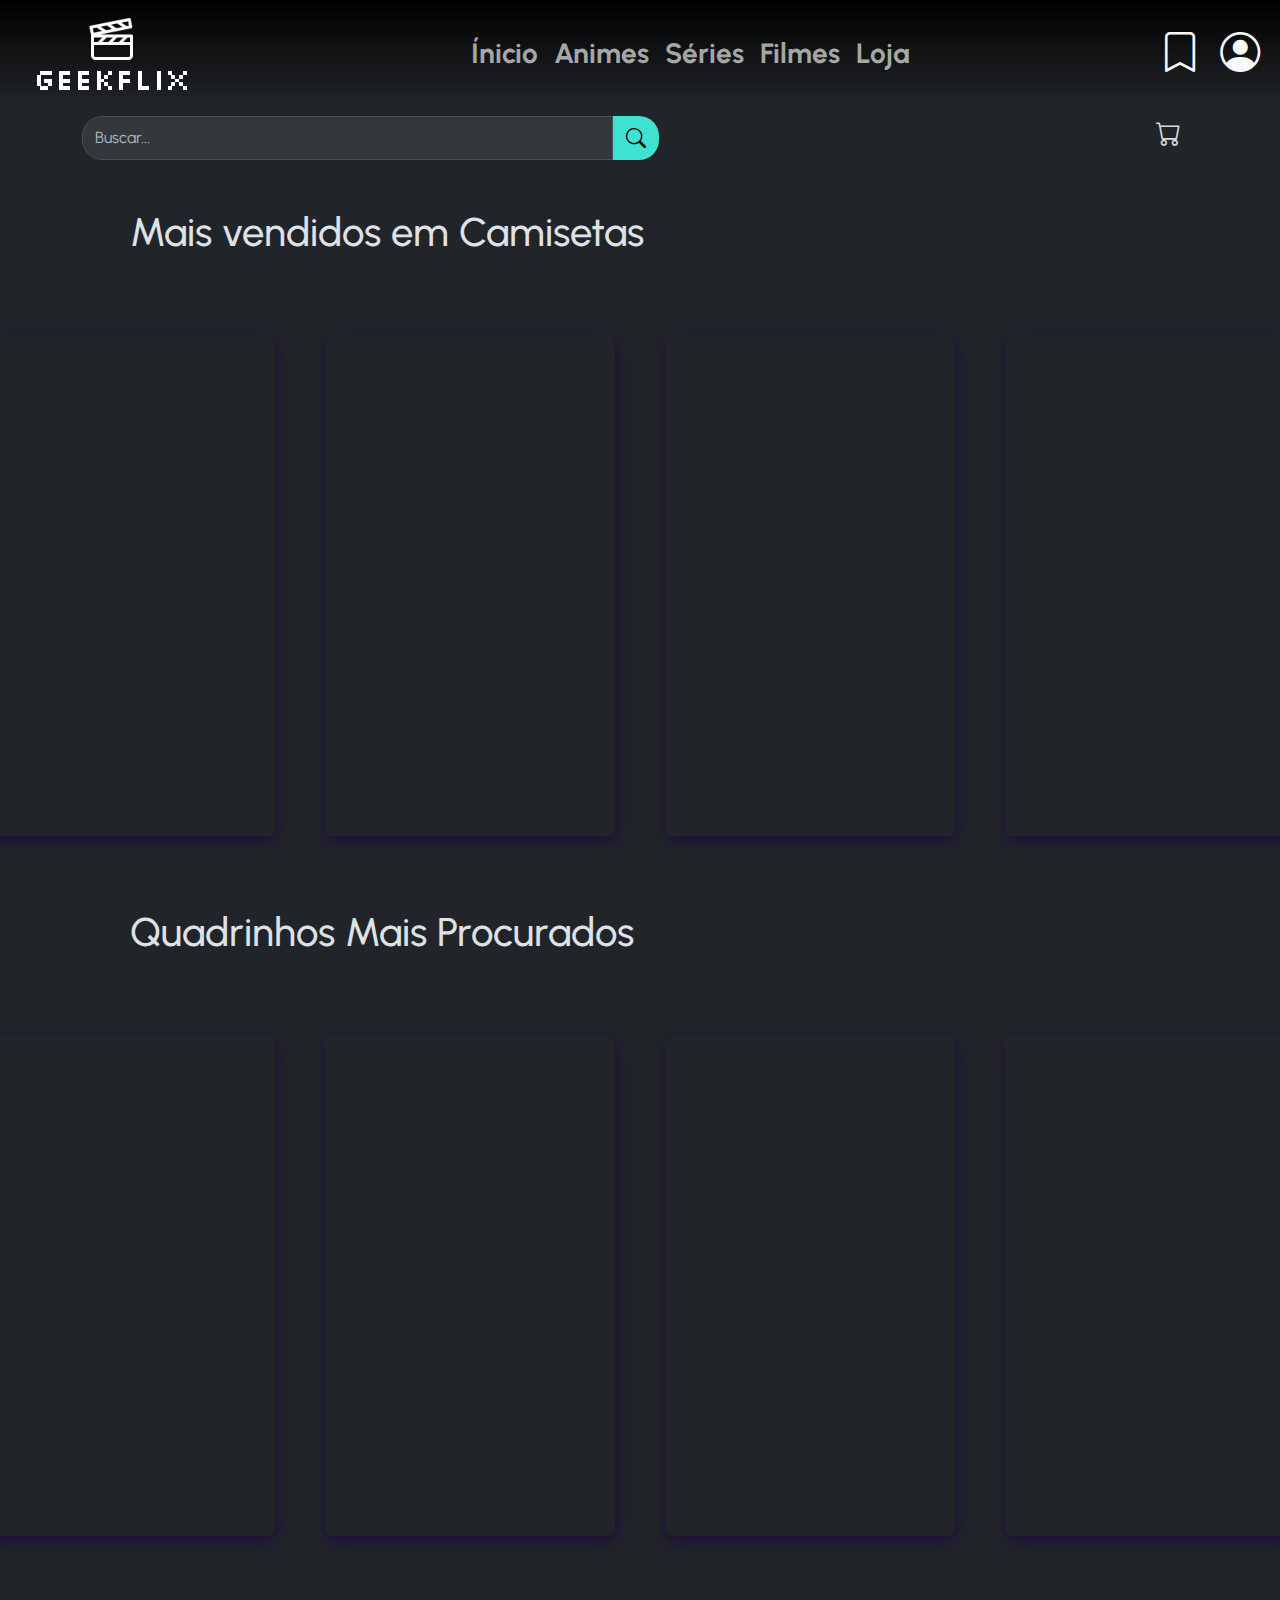
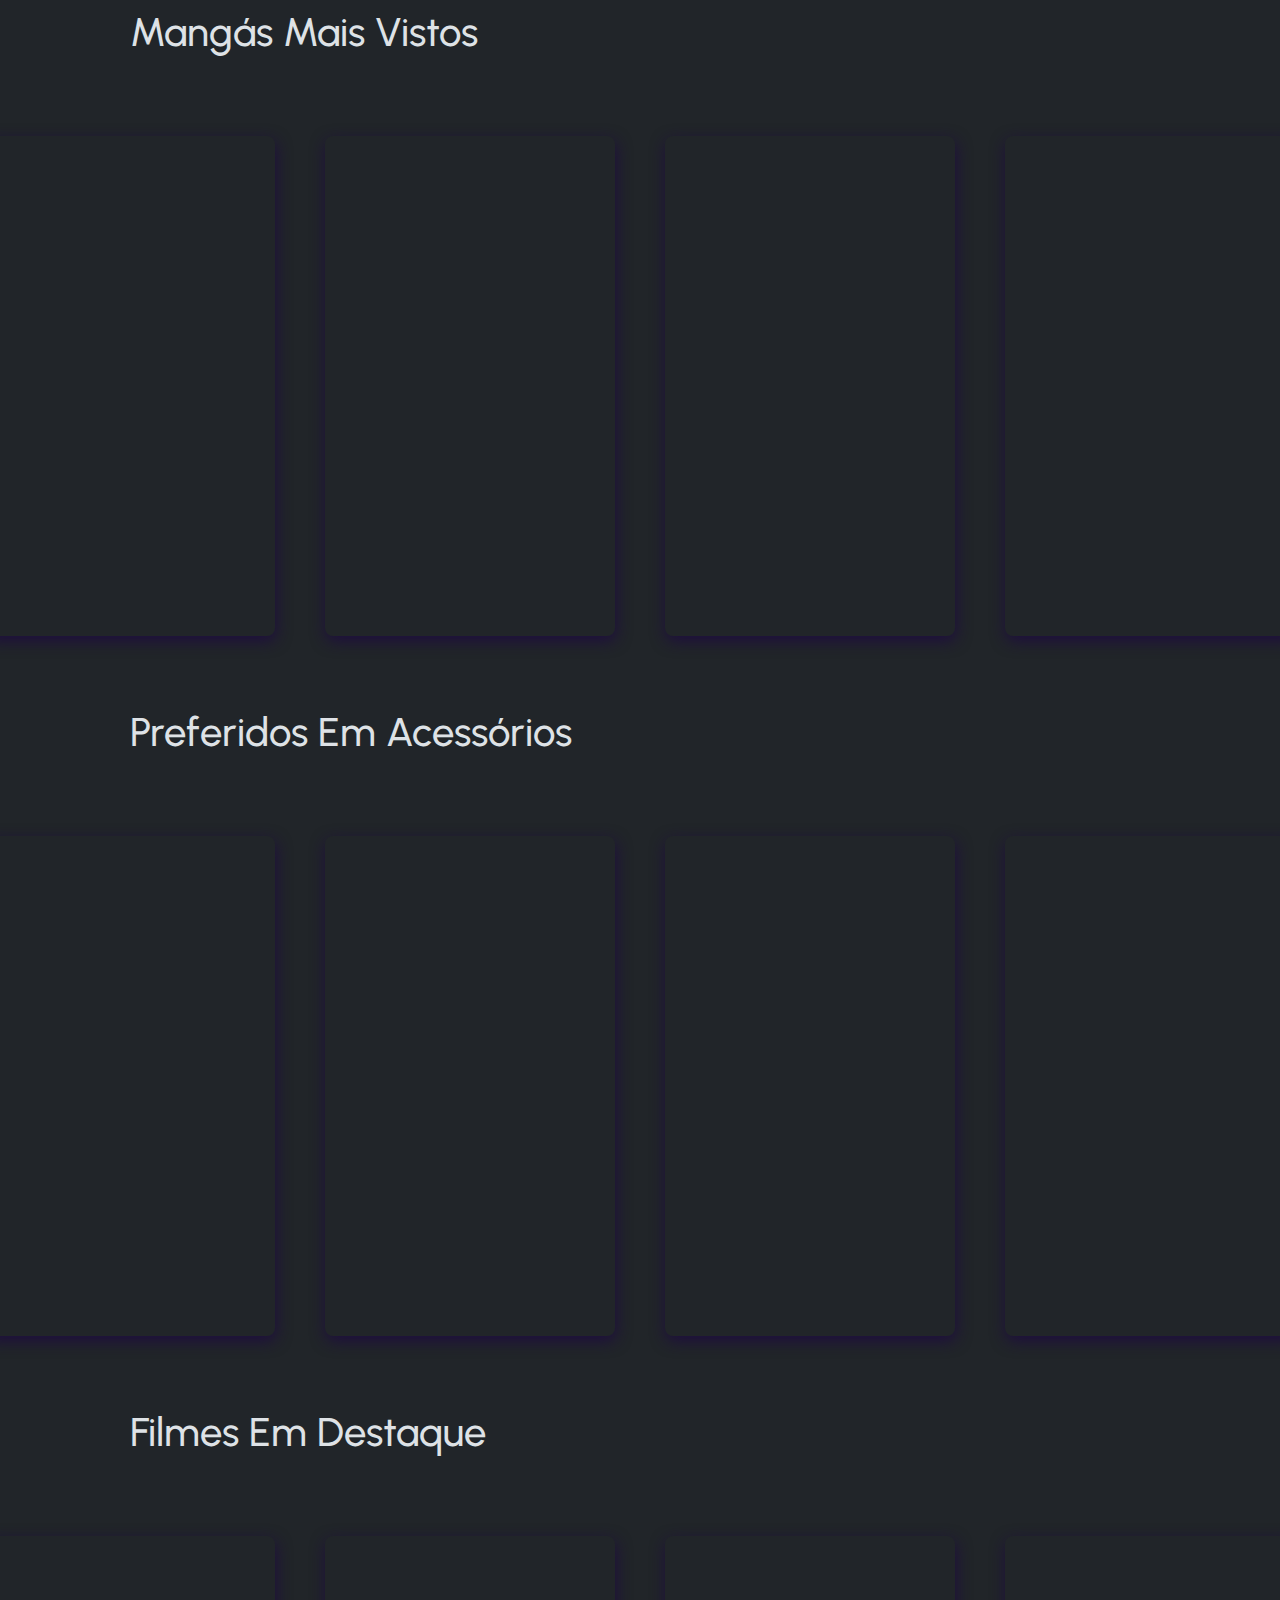
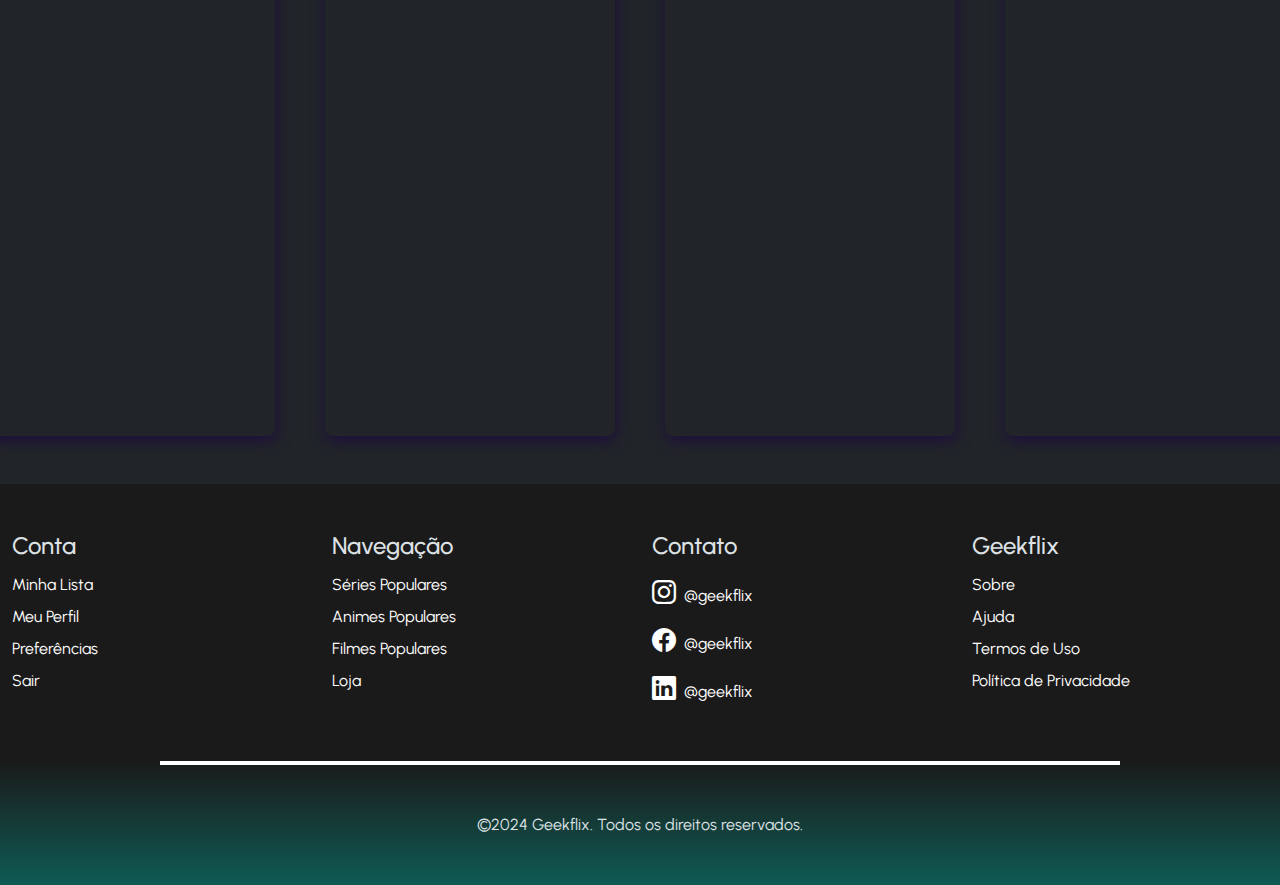
==== commit 4c635819: "Update Area_Loja.html" ====
--- a/Area_Loja.html
+++ b/Area_Loja.html
@@ -84,10 +84,12 @@
           </div>
         </div>
         <div>
-          <div class="content">
-            <h2>Camiseta Divertida Mente Vozes da Minha Cabeça</h2>
-            <span>R$ 89,90</span>
-          </div>
+          <a href="item-loja.html" class="text-decoration-none">
+            <div class="content">
+              <h2>Camiseta Divertida Mente Vozes da Minha Cabeça</h2>
+              <span>R$ 89,90</span>
+            </div>
+          </a>
         </div>
         <div>
           <div class="content">
@@ -143,7 +145,7 @@
     <!-- fim -->
     <br />
 
-    <h1 class="p-5">Mangas Mais Vistos</h1>
+    <h1 class="p-5">Mangás Mais Vistos</h1>
 
     <br />
 
@@ -192,10 +194,12 @@
           </div>
         </div>
         <div>
-          <div class="content">
-            <h2>Ecobag Studio Ghibli Princesa Mononoke</h2>
-            <span>R$ 39,90 </span>
-          </div>
+          <a href="item-loja-ecobag.html" class="text-decoration-none">
+            <div class="content">
+              <h2>Ecobag Studio Ghibli Princesa Mononoke</h2>
+              <span>R$ 39,90 </span>
+            </div>
+          </a>
         </div>
         <div>
           <div class="content">
@@ -289,4 +293,4 @@
   </footer>
 </body>
 
-</html>+</html>
